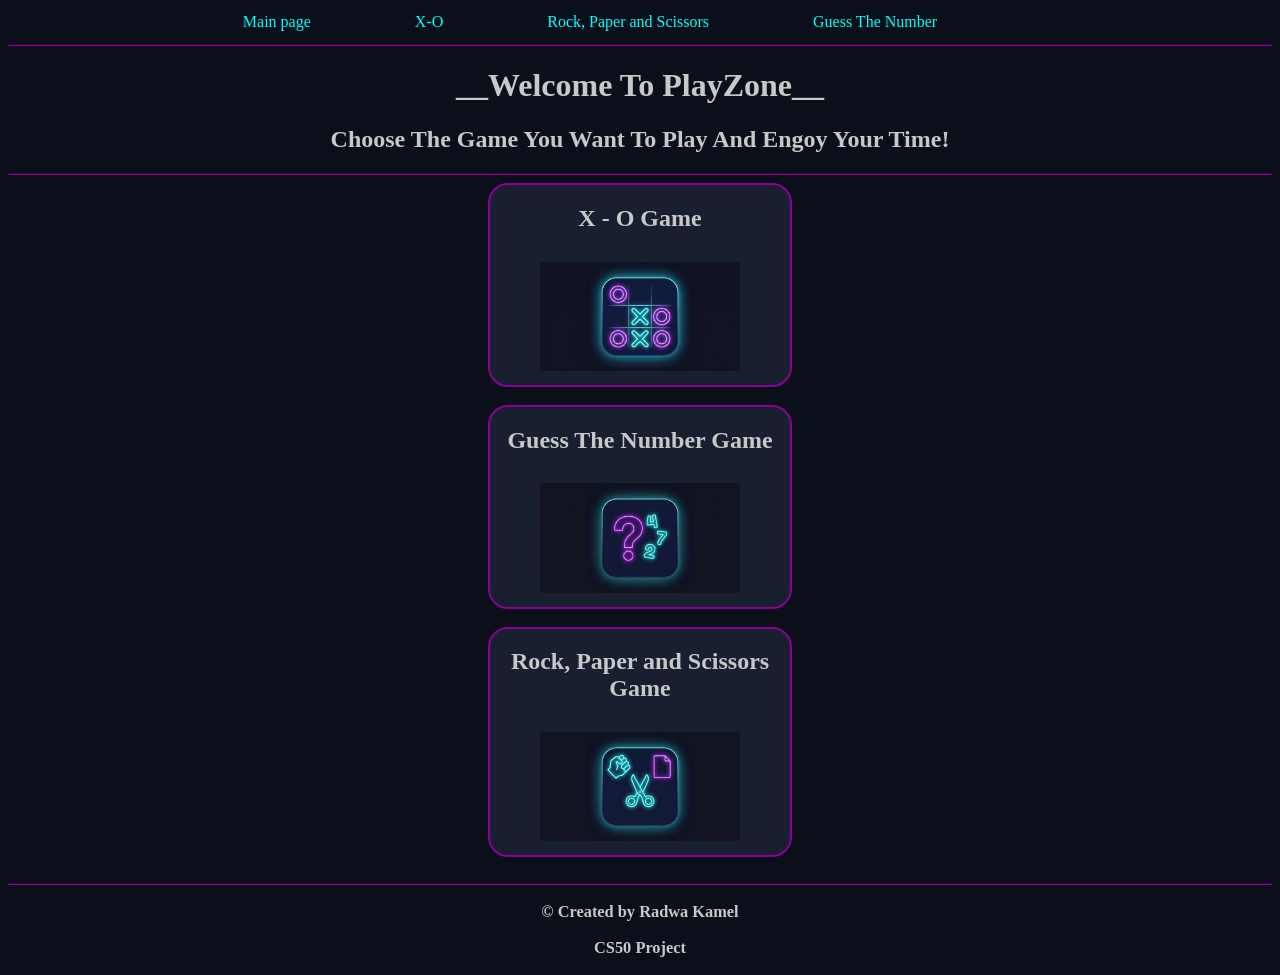
==== index.html @ 5fd152cd "Update index.html" ====
<!DOCTYPE html>
<html lang="en">

<head>
    <meta charset="UTF-8">
    <meta name="viewport" content="width=device-width, initial-scale=1.0">
    <title>PlayZone</title>
    <link rel="stylesheet" href="index.css">
    <link rel="stylesheet" href="style.css">

</head>

<body>
    <header>
        
            <nav>
                <a href="index.html">Main page</a>
                <a href="xo.html">X-O</a>
                <a href="rps.html">Rock, Paper and Scissors</a>
                <a href="guess.html">Guess The Number</a>
            </nav>
            <hr>
        
    <h1>__Welcome To PlayZone__</h1>
    <h2>Choose The Game You Want To Play And Engoy Your Time!</h2>
    </header>
    <hr>
    <div>
        <div class="main">
            <h2>X - O Game</h2>
            <a href="xo.html" target="_blank">
                <img src="img-xo.jpg" width="200">
            </a>

        </div>
        <br>

        <div class="main">
            <h2>Guess The Number Game</h2>
            <a href="guess.html" target="_blank">
                <img src="img-guess.jpg" width="200">
            </a>
        </div>
        <br>

        <div class="main">
            <h2>Rock, Paper and Scissors Game</h2>
            <a href="rps.html" target="_blank">
                <img src="img-r-p-s.jpg" width="200">
            </a>
        </div>
        <br>
    </div>
    <hr>
    <footer>
        <h3>&copy; Created by Radwa Kamel</h3>
        <h3>CS50 Project</h3>
    </footer>
</body>

</html>
---- index.css ----
div.main{
    border: solid 2px;
    border-radius: 20px;
    border-color:rgb(137, 1, 149);
    background-color:rgba(30, 41, 59, 0.7);
    max-width: 300px;
    margin: auto;

}
div.main:hover{
    box-shadow: 10px 20px 30px rgba(137, 1, 149, 0.445);
    transform: scale(1.02);
}

img{
    padding: 10px;
}
---- style.css ----
body{
    text-align: center;
    background-color: #0b0f19;
    color: rgb(200, 200, 200);
}
nav{
        background-color:#0b0f19;
        padding: 5px;
        
    }
    nav a{
        color:#00ffff ;
        text-decoration: none;
        margin-right: 100px;

    }
    nav a:hover{
        text-decoration: underline;
        color: rgb(137, 1, 149);
        box-shadow: 10px 20px 30px rgba(137, 1, 149, 0.445);
        transform: scale(1.3);
    }
footer {
    font-size: 14px;
}
hr{
border-color: rgb(137, 1, 149);
}
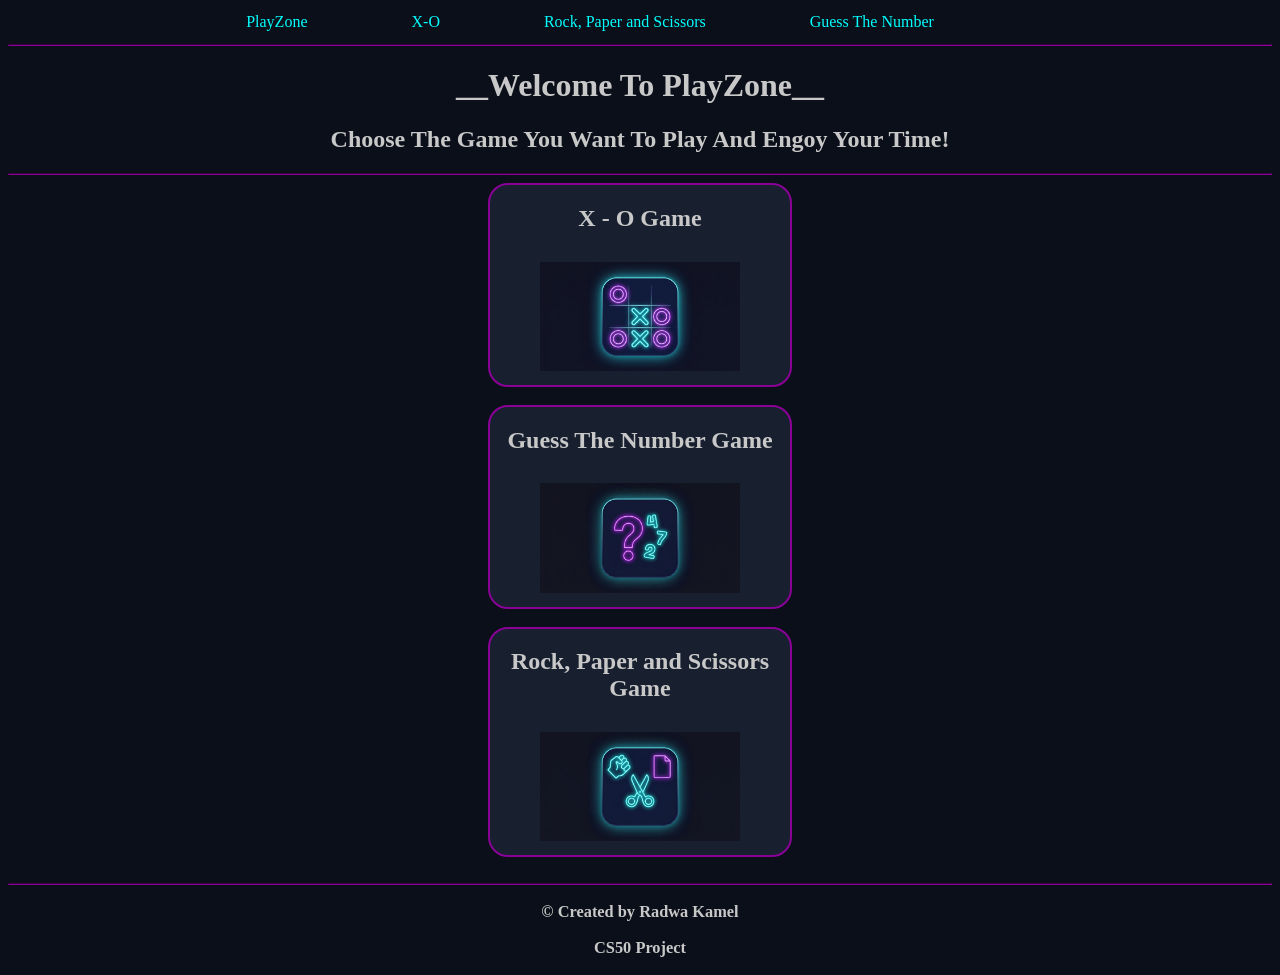
==== commit fbb91da2: "Update index.html" ====
--- a/index.html
+++ b/index.html
@@ -14,7 +14,7 @@
     <header>
         
             <nav>
-                <a href="index.html">Main page</a>
+                <a href="index.html">PlayZone</a>
                 <a href="xo.html">X-O</a>
                 <a href="rps.html">Rock, Paper and Scissors</a>
                 <a href="guess.html">Guess The Number</a>
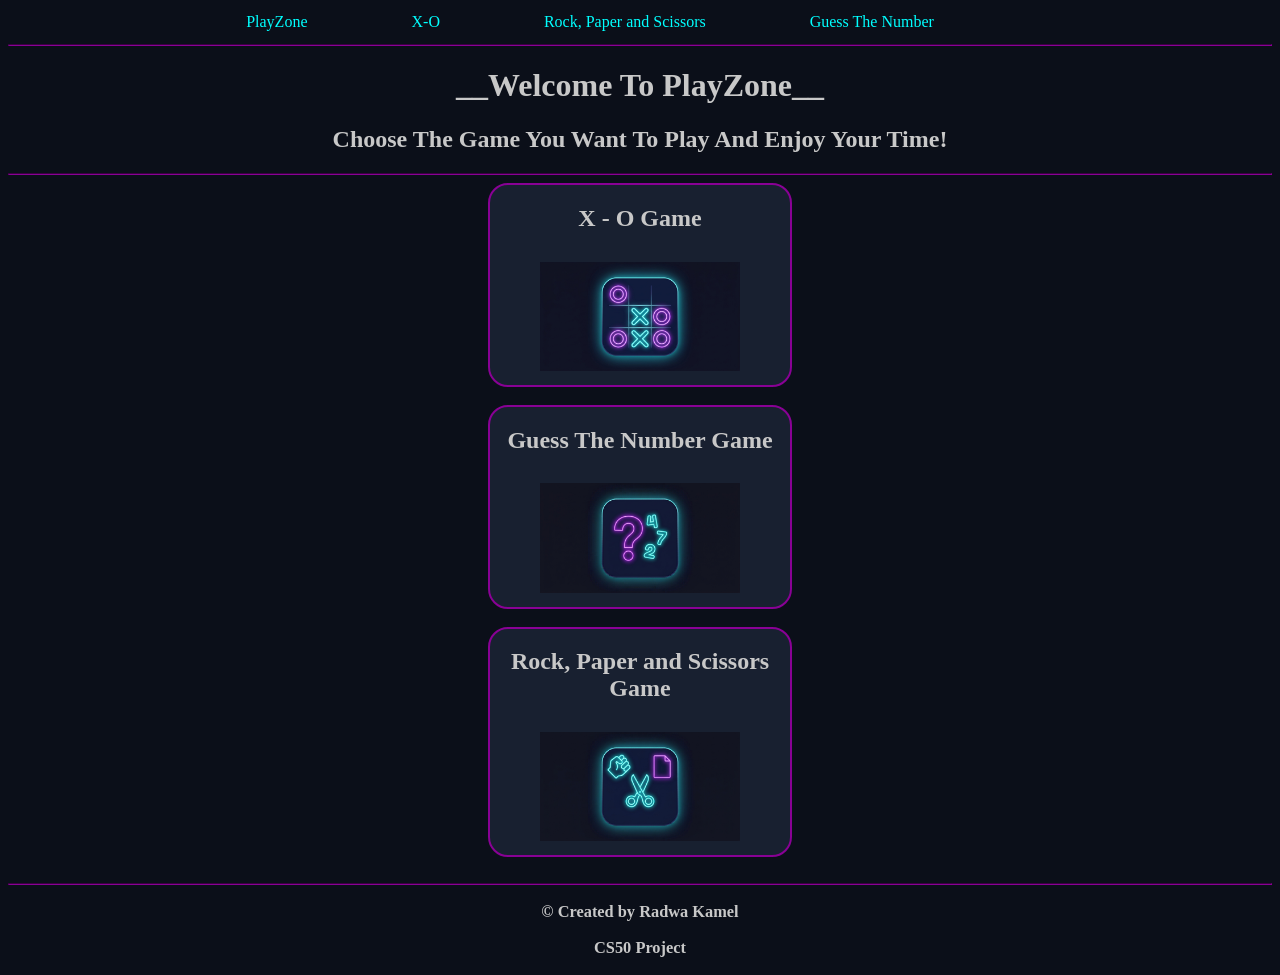
==== commit 396f133f: "Update index.html" ====
--- a/index.html
+++ b/index.html
@@ -14,15 +14,15 @@
     <header>
         
             <nav>
-                <a href="index.html">PlayZone</a>
-                <a href="xo.html">X-O</a>
-                <a href="rps.html">Rock, Paper and Scissors</a>
-                <a href="guess.html">Guess The Number</a>
+                <a href="index.html" target="_blank">PlayZone</a>
+                <a href="xo.html" target="_blank">X-O</a>
+                <a href="rps.html" target="_blank">Rock, Paper and Scissors</a>
+                <a href="guess.html" target="_blank">Guess The Number</a>
             </nav>
             <hr>
         
     <h1>__Welcome To PlayZone__</h1>
-    <h2>Choose The Game You Want To Play And Engoy Your Time!</h2>
+    <h2>Choose The Game You Want To Play And Enjoy Your Time!</h2>
     </header>
     <hr>
     <div>
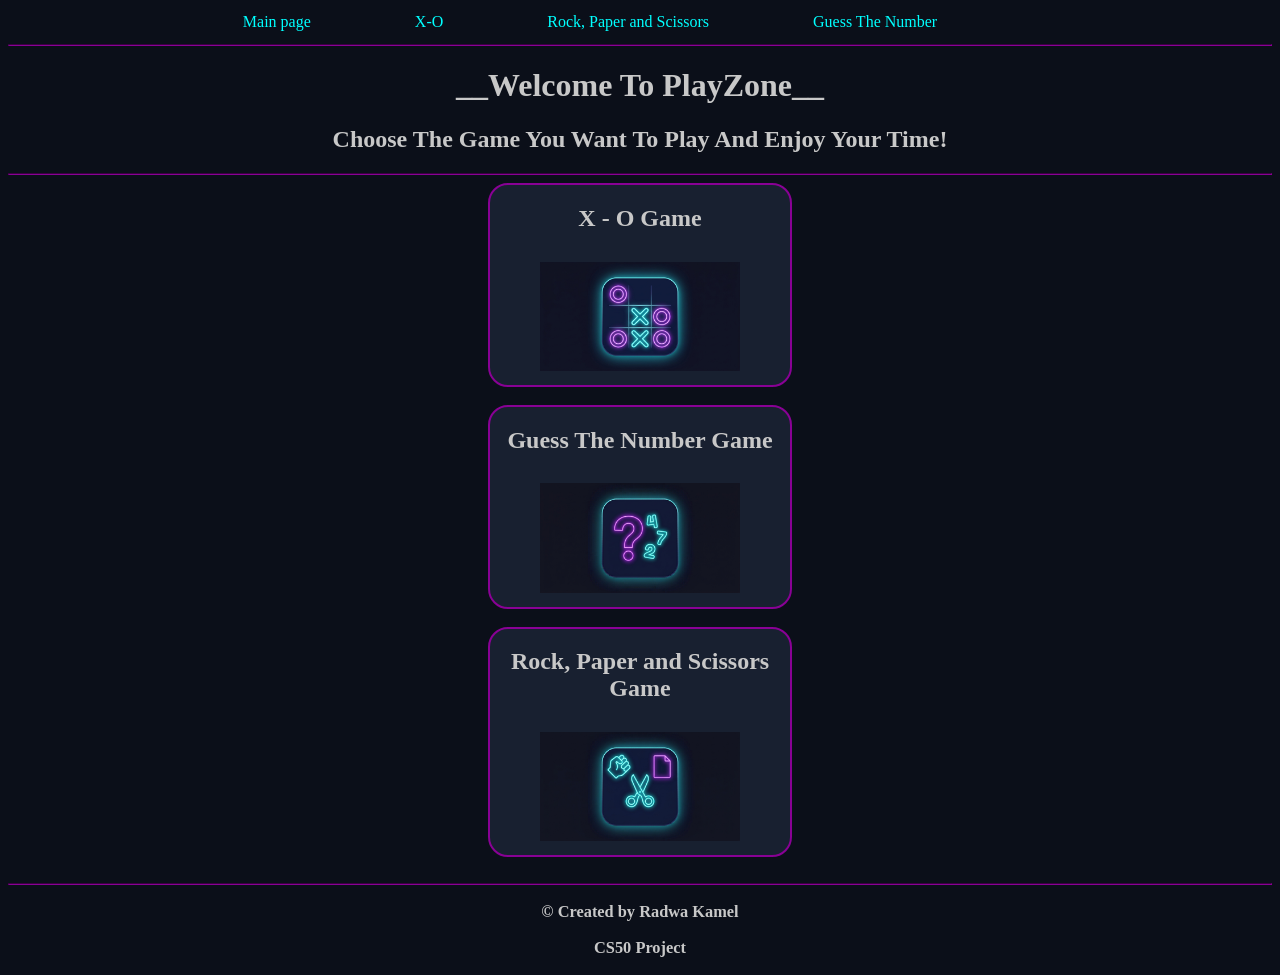
==== commit 2c106fd4: "Update index.html" ====
--- a/index.html
+++ b/index.html
@@ -11,13 +11,12 @@
 </head>
 
 <body>
-    <header>
-        
+    <header>  
             <nav>
-                <a href="index.html" target="_blank">PlayZone</a>
-                <a href="xo.html" target="_blank">X-O</a>
-                <a href="rps.html" target="_blank">Rock, Paper and Scissors</a>
-                <a href="guess.html" target="_blank">Guess The Number</a>
+                <a href="index.html">Main page</a>
+                <a href="xo.html">X-O</a>
+                <a href="rps.html">Rock, Paper and Scissors</a>
+                <a href="guess.html">Guess The Number</a>
             </nav>
             <hr>
         
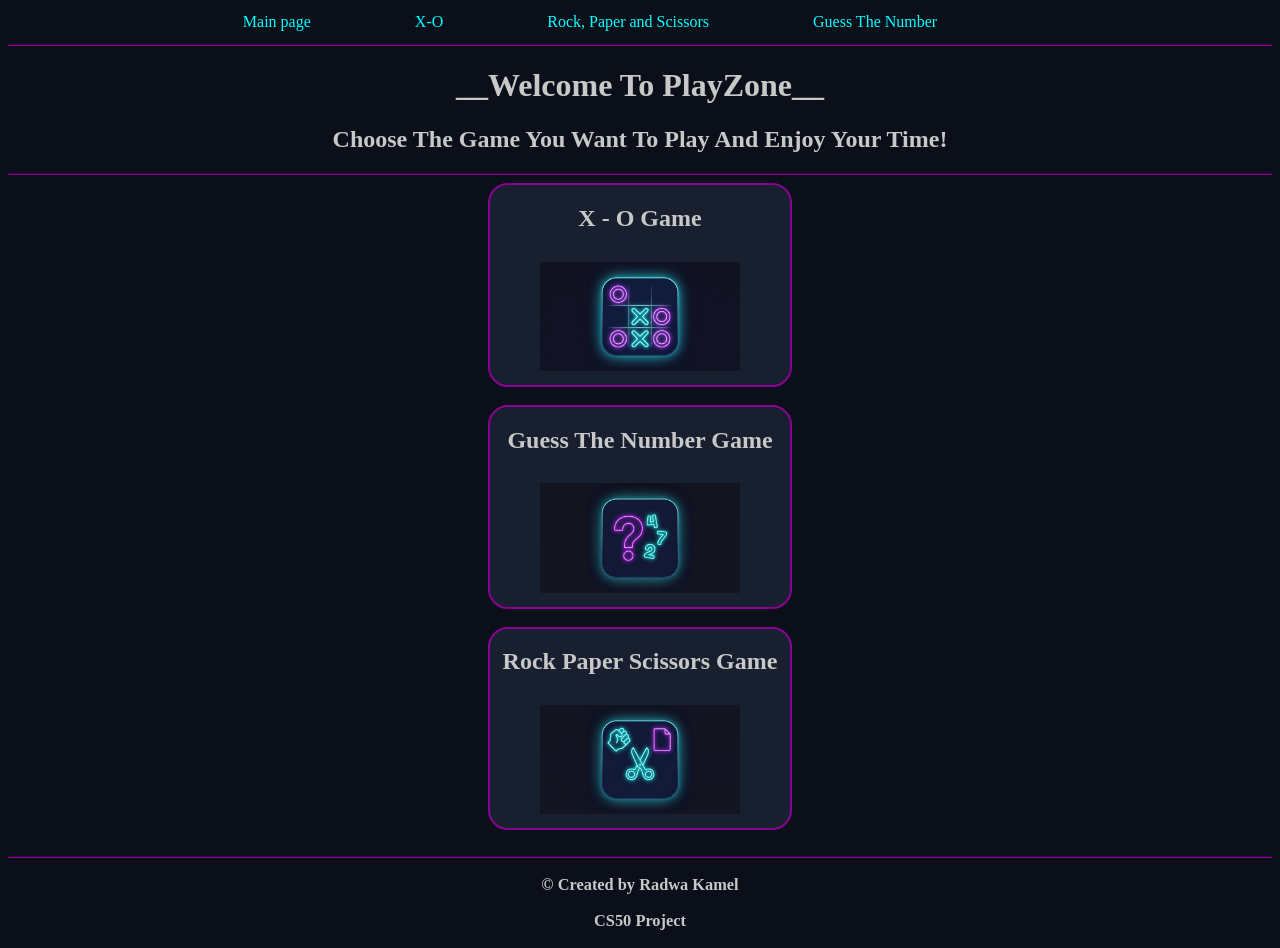
==== commit e8309fc7: "Update index.html" ====
--- a/index.html
+++ b/index.html
@@ -28,7 +28,7 @@
         <div class="main">
             <h2>X - O Game</h2>
             <a href="xo.html" target="_blank">
-                <img src="img-xo.jpg" width="200">
+                <img src="img-xo.jpg" width="200" alt="X-O Game">
             </a>
 
         </div>
@@ -37,15 +37,15 @@
         <div class="main">
             <h2>Guess The Number Game</h2>
             <a href="guess.html" target="_blank">
-                <img src="img-guess.jpg" width="200">
+                <img src="img-guess.jpg" width="200" alt="Guess The Number Game">
             </a>
         </div>
         <br>
 
         <div class="main">
-            <h2>Rock, Paper and Scissors Game</h2>
+            <h2>Rock Paper Scissors Game</h2>
             <a href="rps.html" target="_blank">
-                <img src="img-r-p-s.jpg" width="200">
+                <img src="img-r-p-s.jpg" width="200" alt="Rock Paper Scissors Game">
             </a>
         </div>
         <br>
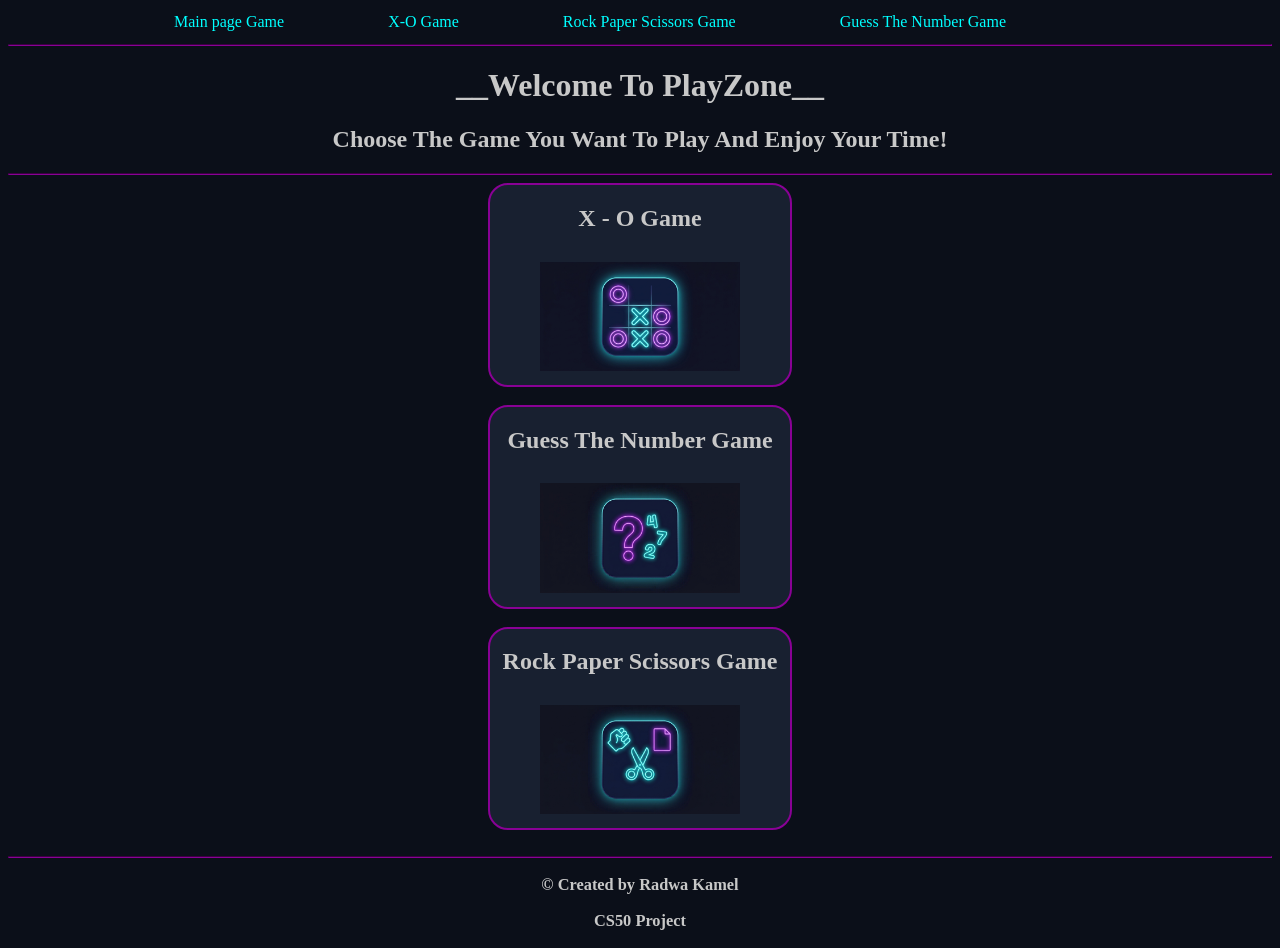
==== commit 9ac7a9c1: "Update index.html" ====
--- a/index.html
+++ b/index.html
@@ -13,10 +13,10 @@
 <body>
     <header>  
             <nav>
-                <a href="index.html">Main page</a>
-                <a href="xo.html">X-O</a>
-                <a href="rps.html">Rock, Paper and Scissors</a>
-                <a href="guess.html">Guess The Number</a>
+                <a href="index.html">Main page Game</a>
+                <a href="xo.html">X-O Game</a>
+                <a href="rps.html">Rock Paper Scissors Game</a>
+                <a href="guess.html">Guess The Number Game</a>
             </nav>
             <hr>
         
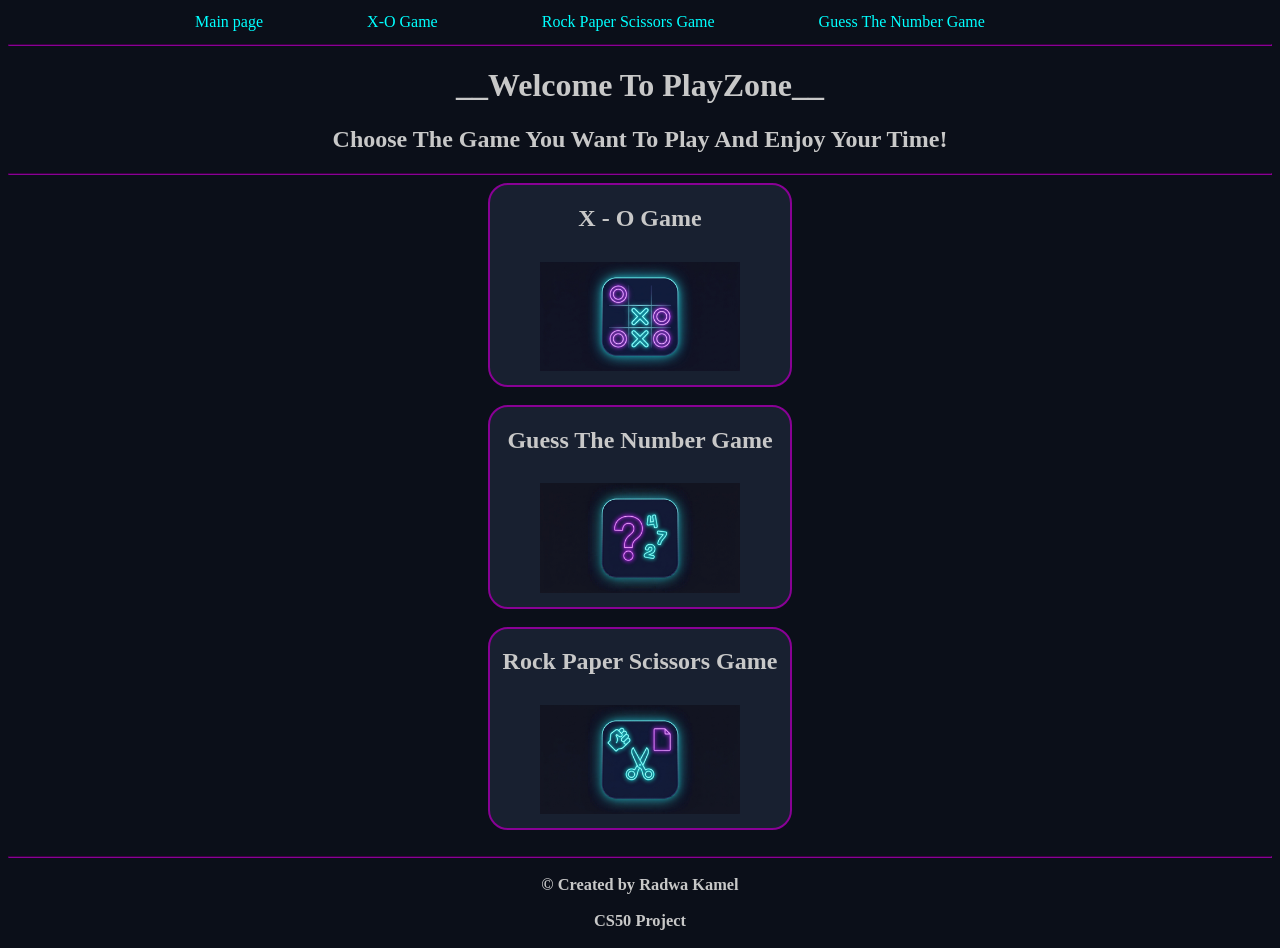
==== commit 13c48fff: "Update index.html" ====
--- a/index.html
+++ b/index.html
@@ -13,7 +13,7 @@
 <body>
     <header>  
             <nav>
-                <a href="index.html">Main page Game</a>
+                <a href="index.html">Main page</a>
                 <a href="xo.html">X-O Game</a>
                 <a href="rps.html">Rock Paper Scissors Game</a>
                 <a href="guess.html">Guess The Number Game</a>
